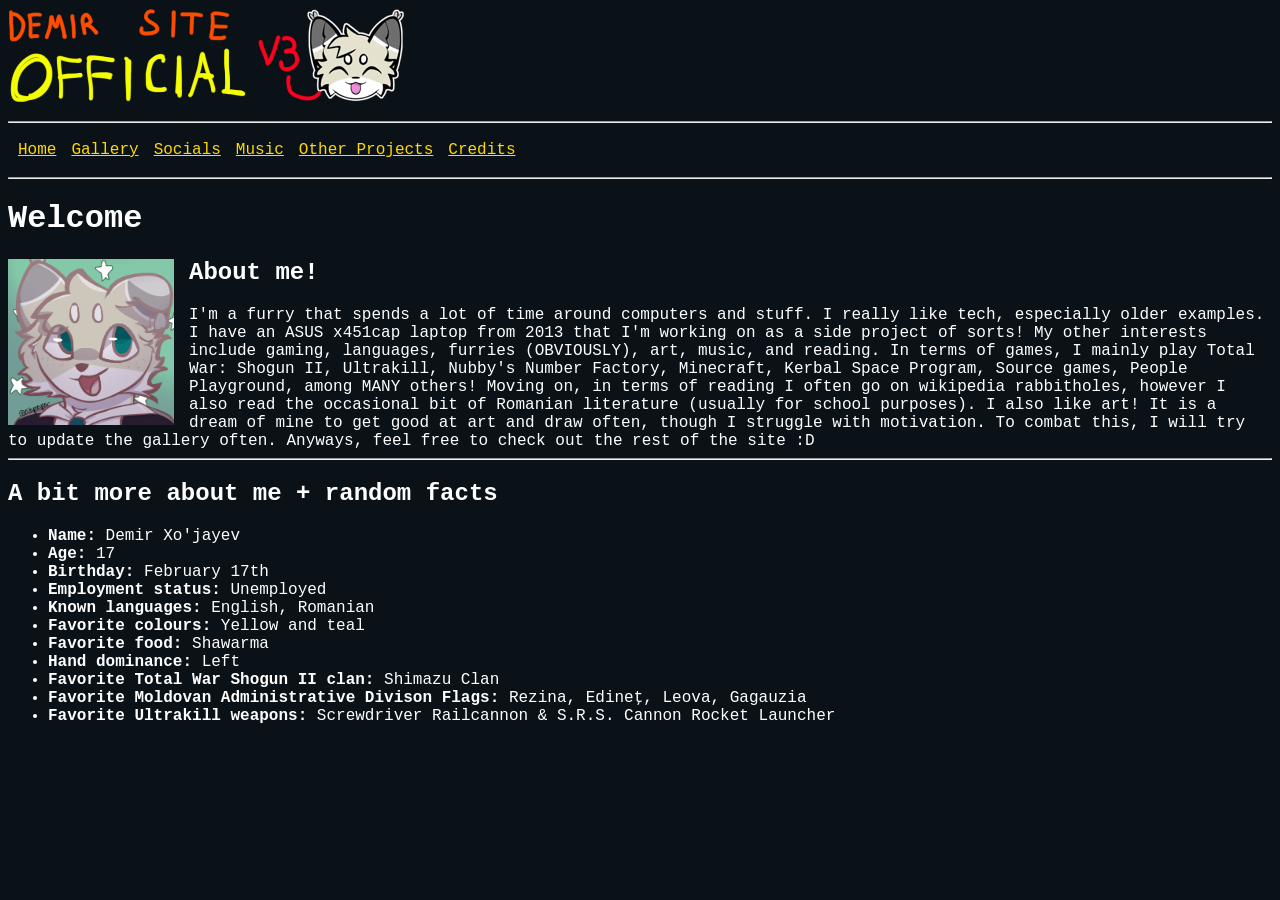
==== index.html @ b1004e8e "V3" ====
<!DOCTYPE html>
<html>
<head>
    <title>My site V3</title>
    <link rel="stylesheet" href="styles.css">
    <meta name="viewport" content="width=device-width, initial-scale=1.0">
    <link rel="icon" type="image/x-icon" href="rasmlar/iconn.png">
</head>
<header>
<a href="index.html">
    <img src="rasmlar/logo.png" alt="logoul meu" title="site made with ANGUISH">
</a>
</header>

<body>
    <hr>
        <nav>
            <table cellspacing="5" cellpadding="5">
                <tr>
                    <td><a href="index.html">Home</a></td>
                    <td><a href="galerie.html">Gallery</a></td>
                    <td><a href="socials.html">Socials</a></td>
                    <td><a href="music.html">Music</a></td>
                    <td><a href="projects.html">Other Projects</a></td>
                    <td><a href="credits.html">Credits</a></td>
                </tr>
            </table>
        </nav>
    <hr>
    
    
    <h1>Welcome</h1>
    <p1>
    <img src="rasmlar/Commission-For-Demir.png" style="float: left; margin-right: 15px; width: 166px; height: 166px;" alt="me" title="art by milsss_">
    <h2>About me!</h2>
    I'm a furry that spends a lot of time around computers and stuff. I really like tech, especially older examples. I have an ASUS x451cap laptop from 2013 that I'm working on as a side project of sorts! My other interests include gaming, languages, furries (OBVIOUSLY), art, music, and reading. In terms of games, I mainly play Total War: Shogun II, Ultrakill, Nubby's Number Factory, Minecraft, Kerbal Space Program, Source games, People Playground, among MANY others! Moving on, in terms of reading I often go on wikipedia rabbitholes, however I also read the occasional bit of Romanian literature (usually for school purposes). I also like art! It is a dream of mine to get good at art and draw often, though I struggle with motivation. To combat this, I will try to update the gallery often. Anyways, feel free to check out the rest of the site :D
    </p1>
    <hr>
    
    
    <h2>A bit more about me + random facts</h2>
    <ul>
        <li><b>Name:</b> Demir Xo'jayev</li>
        <li><b>Age:</b> 17</li>
        <li><b>Birthday:</b> February 17th</li>
        <li><b>Employment status:</b> Unemployed</li>
        <li><b>Known languages:</b> English, Romanian</li>
        <li><b>Favorite colours:</b> Yellow and teal</li>
        <li><b>Favorite food:</b> Shawarma</li>
        <li><b>Hand dominance:</b> Left</li>
        <li><b>Favorite Total War Shogun II clan:</b> Shimazu Clan</li>
        <li><b>Favorite Moldovan Administrative Divison Flags:</b> Rezina, Edineț, Leova, Gagauzia</li>
        <li><b>Favorite Ultrakill weapons:</b> Screwdriver Railcannon & S.R.S. Cannon Rocket Launcher</li>

    </ul>


















</body>


</html>
---- styles.css ----
body{
    background-color: rgb(10, 18, 24);
    font-family: 'Courier New', Courier, monospace;
    color: white;
}

a:link {
  color: rgb(255, 217, 0);
  background-color: transparent;
  text-decoration: underline;
}

a:visited {
  color: rgb(255, 136, 0);
  background-color: transparent;
  text-decoration: underline;
}

a:hover {
  color: rgb(255, 10, 10);
  background-color: transparent;
  text-decoration: underline;
}

a:active {
  color: rgb(255, 129, 27);
  background-color: transparent;
  text-decoration: underline;
}

.gallery {
  display: flex;
  flex-wrap: wrap;
  justify-content: center; 
  gap: 15px; 
  padding: 10px;
}


.gallery-item {
  flex: 1 1 180px; 
  max-width: 200px;
  border: 1px solid #444;
  background-color: #020d14;
  transition: transform 0.2s, border 0.2s;
}


.gallery-item:hover {
  border: 1px solid #aaa;
  transform: scale(1.03);
}


.gallery-item img {
  width: 100%;
  height: auto;
  display: block;
}


.gallery-item .desc {
  padding: 12px;
  text-align: center;
  color: white;
}

img {
  max-width: 100%;
  height: auto;
}
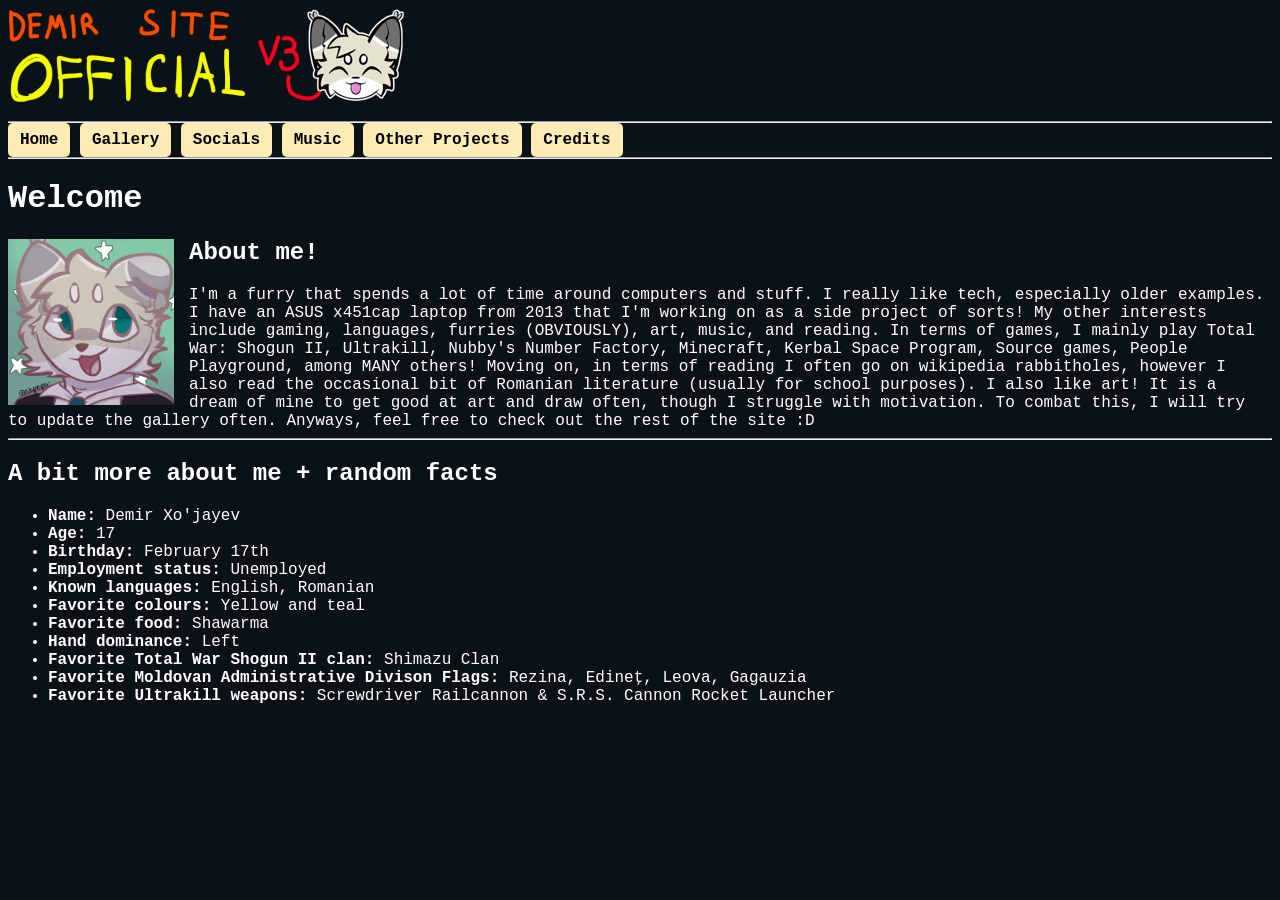
==== commit 006f07de: "minor navigation bar tweak hopefully works on mobile now" ====
--- a/index.html
+++ b/index.html
@@ -14,17 +14,13 @@
 
 <body>
     <hr>
-        <nav>
-            <table cellspacing="5" cellpadding="5">
-                <tr>
-                    <td><a href="index.html">Home</a></td>
-                    <td><a href="galerie.html">Gallery</a></td>
-                    <td><a href="socials.html">Socials</a></td>
-                    <td><a href="music.html">Music</a></td>
-                    <td><a href="projects.html">Other Projects</a></td>
-                    <td><a href="credits.html">Credits</a></td>
-                </tr>
-            </table>
+        <nav class="navbar">
+            <a href="index.html">Home</a>
+            <a href="galerie.html">Gallery</a>
+            <a href="socials.html">Socials</a>
+            <a href="music.html">Music</a>
+            <a href="projects.html">Other Projects</a>
+            <a href="credits.html">Credits</a>
         </nav>
     <hr>
     
@@ -54,35 +50,7 @@
 
     </ul>
 
-
-
-
-
-
-
-
-
-
-
-
-
-
-
-
-
-
 </body>
 
 
-</html>
-
-
-
-
-
-
-
-
-
-
-
+</html>
--- a/styles.css
+++ b/styles.css
@@ -1,4 +1,4 @@
-body{
+body {
     background-color: rgb(10, 18, 24);
     font-family: 'Courier New', Courier, monospace;
     color: white;
@@ -68,4 +68,26 @@
 img {
   max-width: 100%;
   height: auto;
+}
+
+.navbar a {
+  text-decoration: none;
+  padding: 8px 12px;
+  background: #fdecb5;
+  color: rgb(0, 0, 0);
+  font-weight: bold;
+  border-radius: 5px;
+}
+
+
+@media (max-width: 600px) {
+  .navbar {
+    flex-direction: column;
+    align-items: center;
+  }
+
+  .navbar a {
+    width: 90%;
+    text-align: center;
+  }
 }
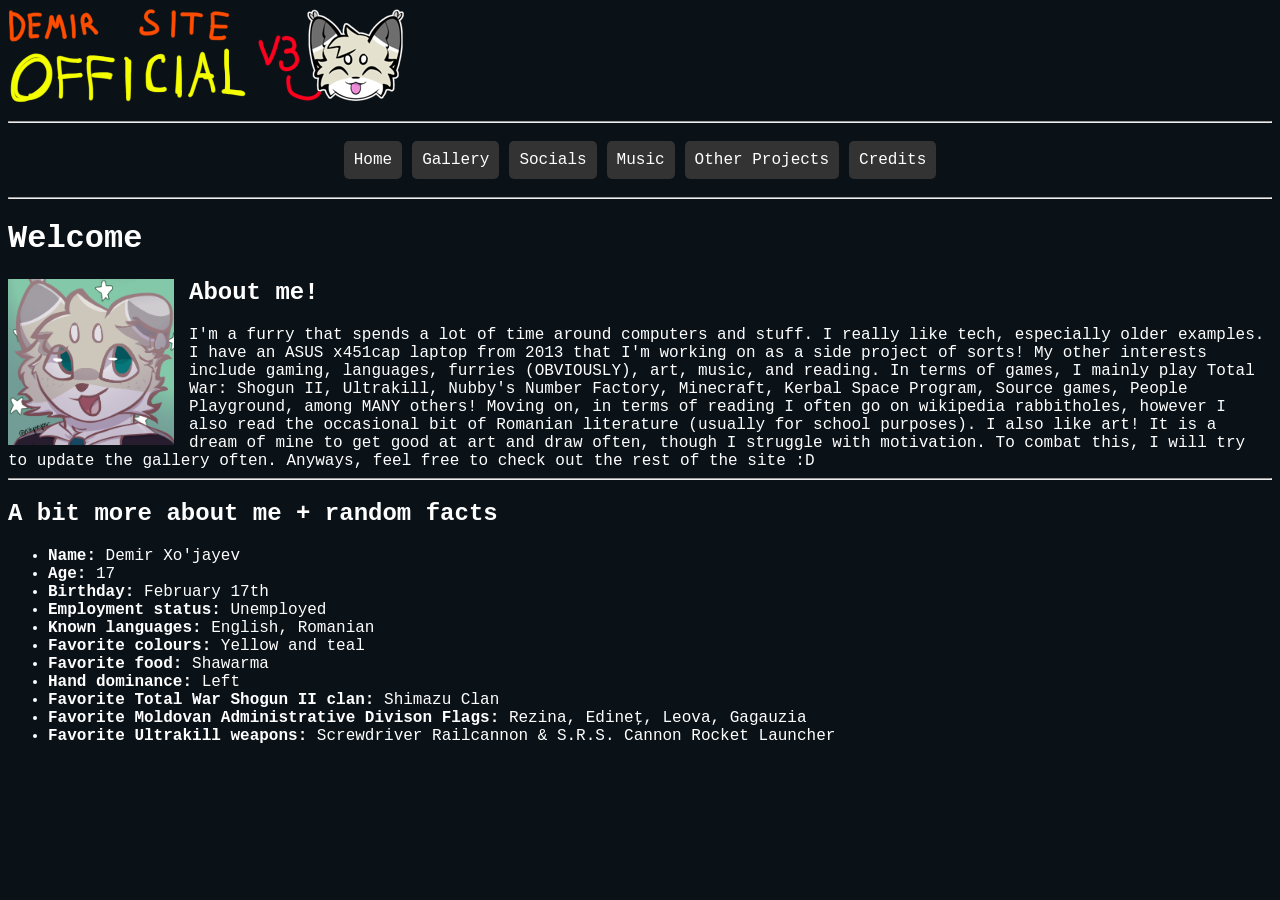
==== commit eb2fd6a1: "spaghetti! you heard me" ====
--- a/index.html
+++ b/index.html
@@ -5,6 +5,7 @@
     <link rel="stylesheet" href="styles.css">
     <meta name="viewport" content="width=device-width, initial-scale=1.0">
     <link rel="icon" type="image/x-icon" href="rasmlar/iconn.png">
+    <meta name="viewport" content="width=device-width, initial-scale=1.0">
 </head>
 <header>
 <a href="index.html">
--- a/styles.css
+++ b/styles.css
@@ -70,24 +70,32 @@
   height: auto;
 }
 
+.navbar {
+  display: flex;
+  justify-content: center;
+  flex-wrap: wrap;
+  gap: 10px;
+  padding: 10px;
+}
+
 .navbar a {
   text-decoration: none;
-  padding: 8px 12px;
-  background: #fdecb5;
-  color: rgb(0, 0, 0);
-  font-weight: bold;
+  padding: 10px;
+  background: #333;
+  color: white;
   border-radius: 5px;
 }
 
 
 @media (max-width: 600px) {
   .navbar {
-    flex-direction: column;
-    align-items: center;
+    flex-direction: column;  
+    align-items: stretch;    
   }
 
   .navbar a {
-    width: 90%;
+    width: 100%;              
     text-align: center;
+    margin: 5px 0;     /*fuck this bullshit bro i hate my life*/
   }
 }
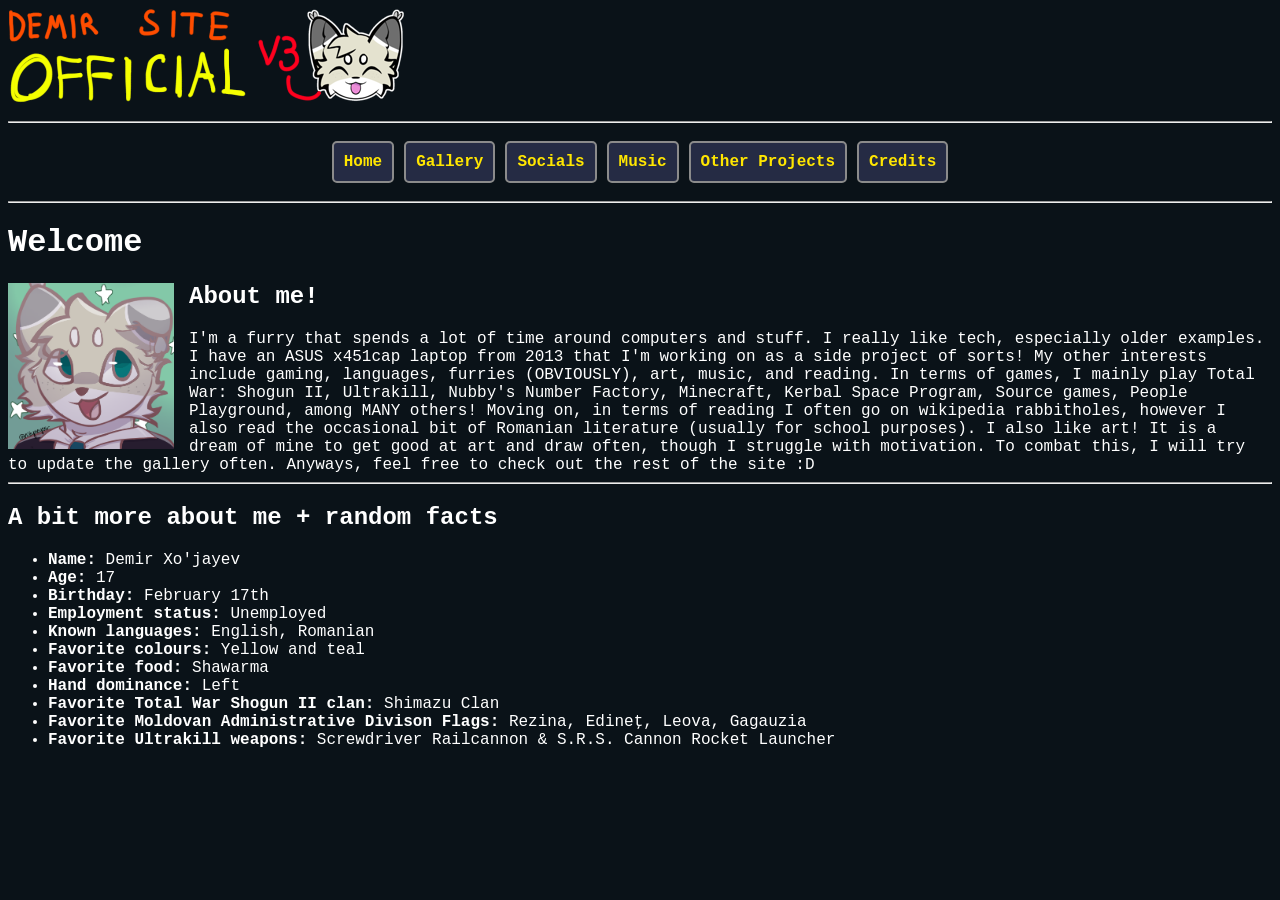
==== commit 73787293: "Add files via upload" ====
--- a/index.html
+++ b/index.html
@@ -5,7 +5,6 @@
     <link rel="stylesheet" href="styles.css">
     <meta name="viewport" content="width=device-width, initial-scale=1.0">
     <link rel="icon" type="image/x-icon" href="rasmlar/iconn.png">
-    <meta name="viewport" content="width=device-width, initial-scale=1.0">
 </head>
 <header>
 <a href="index.html">
--- a/styles.css
+++ b/styles.css
@@ -36,7 +36,7 @@
   padding: 10px;
 }
 
-
+/*mustard porn respect button (ignore this comment)*/
 .gallery-item {
   flex: 1 1 180px; 
   max-width: 200px;
@@ -81,21 +81,19 @@
 .navbar a {
   text-decoration: none;
   padding: 10px;
-  background: #333;
-  color: white;
+  background: #252b44;
+  color: rgb(255, 230, 0);
   border-radius: 5px;
+  font-weight: bold;
+  border: 2px solid rgb(139, 139, 139);
 }
 
 
 @media (max-width: 600px) {
-  .navbar {
-    flex-direction: column;  
-    align-items: stretch;    
-  }
-
   .navbar a {
-    width: 100%;              
-    text-align: center;
-    margin: 5px 0;     /*fuck this bullshit bro i hate my life*/
+    width: auto;        
+    padding: 6px 10px;    
+    font-size: 14px;      
+    margin: 3px auto;     
   }
 }
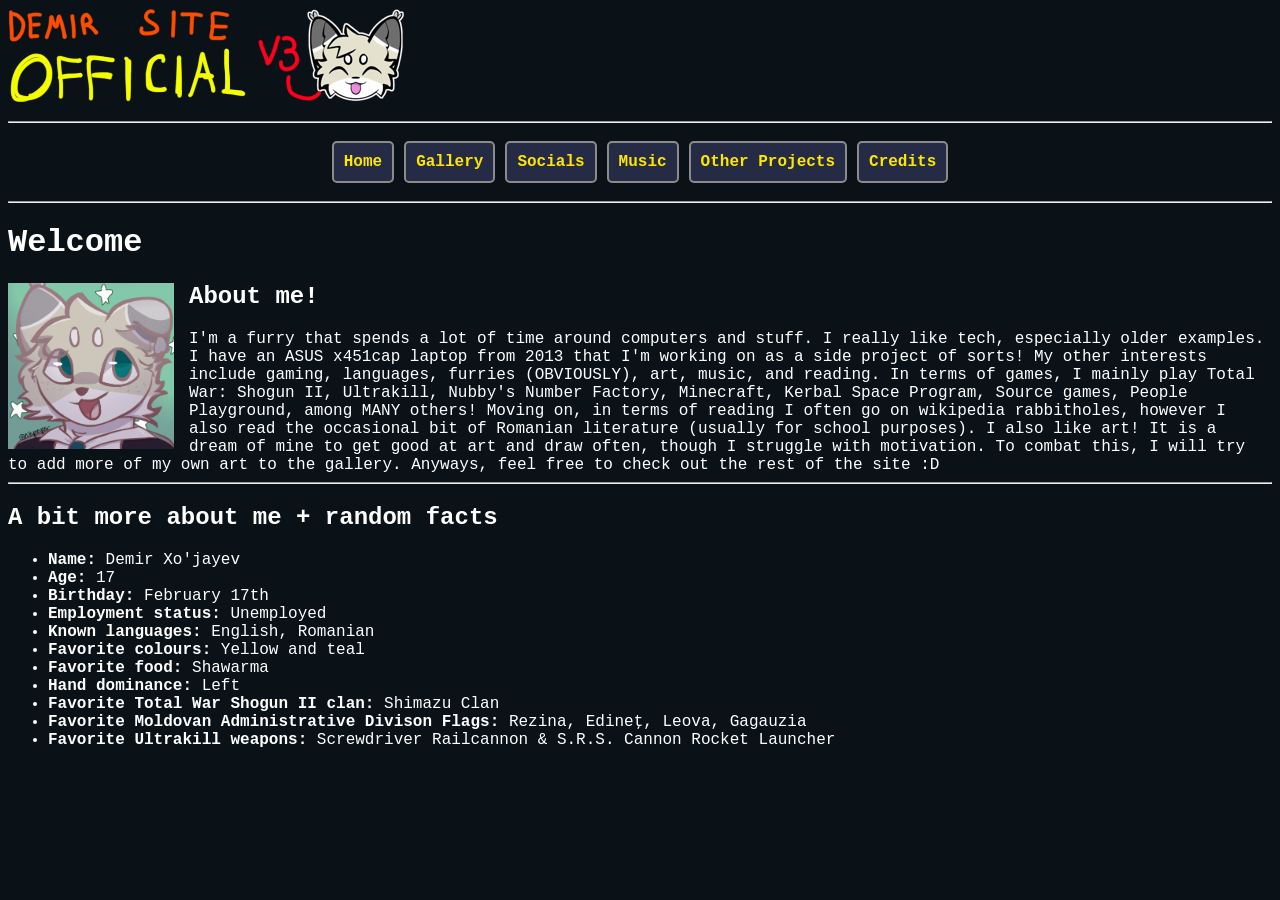
==== commit 7aeecc54: "one tiny detail changed for clarity" ====
--- a/index.html
+++ b/index.html
@@ -29,7 +29,7 @@
     <p1>
     <img src="rasmlar/Commission-For-Demir.png" style="float: left; margin-right: 15px; width: 166px; height: 166px;" alt="me" title="art by milsss_">
     <h2>About me!</h2>
-    I'm a furry that spends a lot of time around computers and stuff. I really like tech, especially older examples. I have an ASUS x451cap laptop from 2013 that I'm working on as a side project of sorts! My other interests include gaming, languages, furries (OBVIOUSLY), art, music, and reading. In terms of games, I mainly play Total War: Shogun II, Ultrakill, Nubby's Number Factory, Minecraft, Kerbal Space Program, Source games, People Playground, among MANY others! Moving on, in terms of reading I often go on wikipedia rabbitholes, however I also read the occasional bit of Romanian literature (usually for school purposes). I also like art! It is a dream of mine to get good at art and draw often, though I struggle with motivation. To combat this, I will try to update the gallery often. Anyways, feel free to check out the rest of the site :D
+    I'm a furry that spends a lot of time around computers and stuff. I really like tech, especially older examples. I have an ASUS x451cap laptop from 2013 that I'm working on as a side project of sorts! My other interests include gaming, languages, furries (OBVIOUSLY), art, music, and reading. In terms of games, I mainly play Total War: Shogun II, Ultrakill, Nubby's Number Factory, Minecraft, Kerbal Space Program, Source games, People Playground, among MANY others! Moving on, in terms of reading I often go on wikipedia rabbitholes, however I also read the occasional bit of Romanian literature (usually for school purposes). I also like art! It is a dream of mine to get good at art and draw often, though I struggle with motivation. To combat this, I will try to add more of my own art to the gallery. Anyways, feel free to check out the rest of the site :D
     </p1>
     <hr>
     
@@ -53,4 +53,4 @@
 </body>
 
 
-</html>+</html>
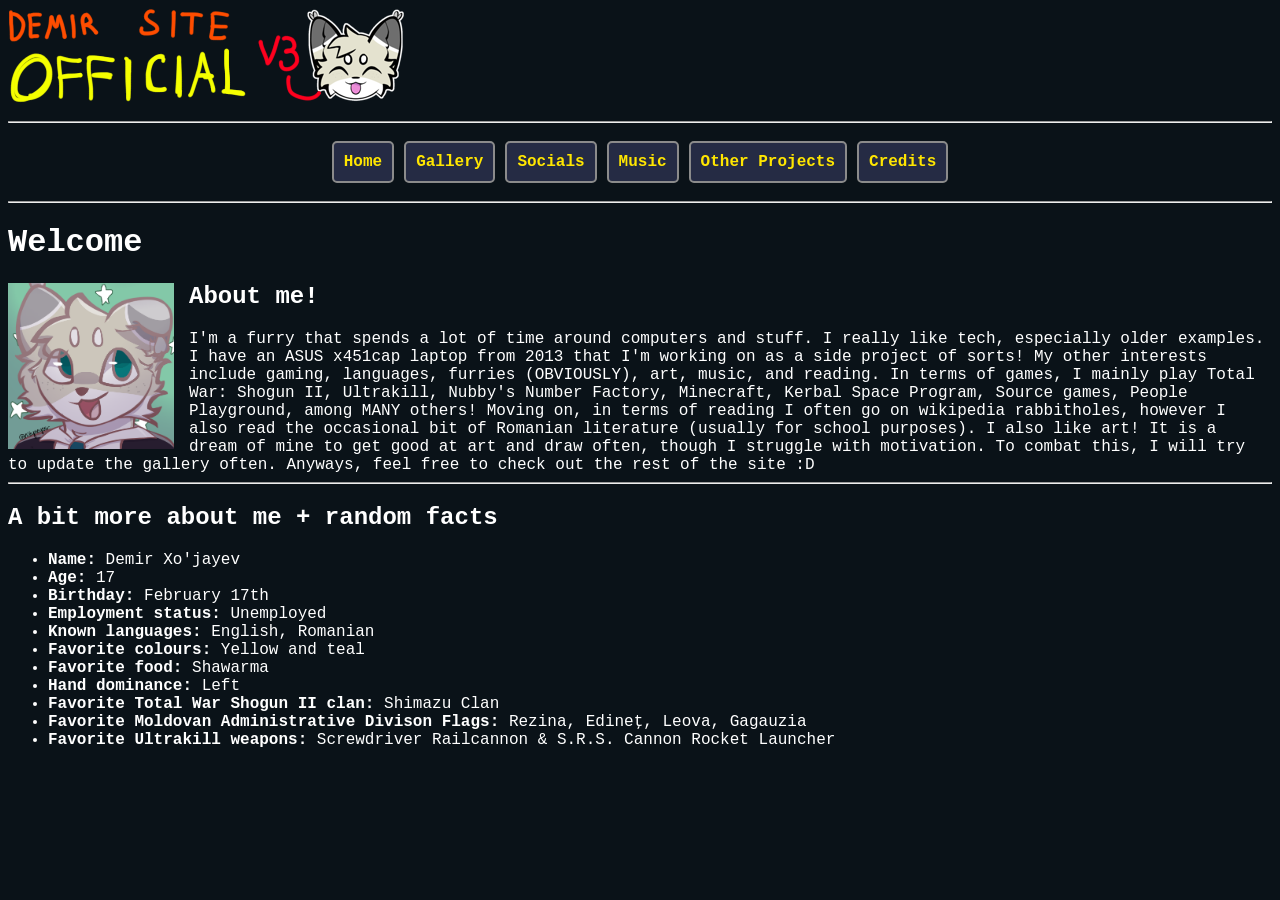
==== commit 4ca7e016: "more stuff" ====
--- a/index.html
+++ b/index.html
@@ -29,7 +29,7 @@
     <p1>
     <img src="rasmlar/Commission-For-Demir.png" style="float: left; margin-right: 15px; width: 166px; height: 166px;" alt="me" title="art by milsss_">
     <h2>About me!</h2>
-    I'm a furry that spends a lot of time around computers and stuff. I really like tech, especially older examples. I have an ASUS x451cap laptop from 2013 that I'm working on as a side project of sorts! My other interests include gaming, languages, furries (OBVIOUSLY), art, music, and reading. In terms of games, I mainly play Total War: Shogun II, Ultrakill, Nubby's Number Factory, Minecraft, Kerbal Space Program, Source games, People Playground, among MANY others! Moving on, in terms of reading I often go on wikipedia rabbitholes, however I also read the occasional bit of Romanian literature (usually for school purposes). I also like art! It is a dream of mine to get good at art and draw often, though I struggle with motivation. To combat this, I will try to add more of my own art to the gallery. Anyways, feel free to check out the rest of the site :D
+    I'm a furry that spends a lot of time around computers and stuff. I really like tech, especially older examples. I have an ASUS x451cap laptop from 2013 that I'm working on as a side project of sorts! My other interests include gaming, languages, furries (OBVIOUSLY), art, music, and reading. In terms of games, I mainly play Total War: Shogun II, Ultrakill, Nubby's Number Factory, Minecraft, Kerbal Space Program, Source games, People Playground, among MANY others! Moving on, in terms of reading I often go on wikipedia rabbitholes, however I also read the occasional bit of Romanian literature (usually for school purposes). I also like art! It is a dream of mine to get good at art and draw often, though I struggle with motivation. To combat this, I will try to update the gallery often. Anyways, feel free to check out the rest of the site :D
     </p1>
     <hr>
     
@@ -53,4 +53,4 @@
 </body>
 
 
-</html>
+</html>
--- a/styles.css
+++ b/styles.css
@@ -93,7 +93,7 @@
   .navbar a {
     width: auto;        
     padding: 6px 10px;    
-    font-size: 14px;      
+    font-size: 13px;      
     margin: 3px auto;     
   }
 }
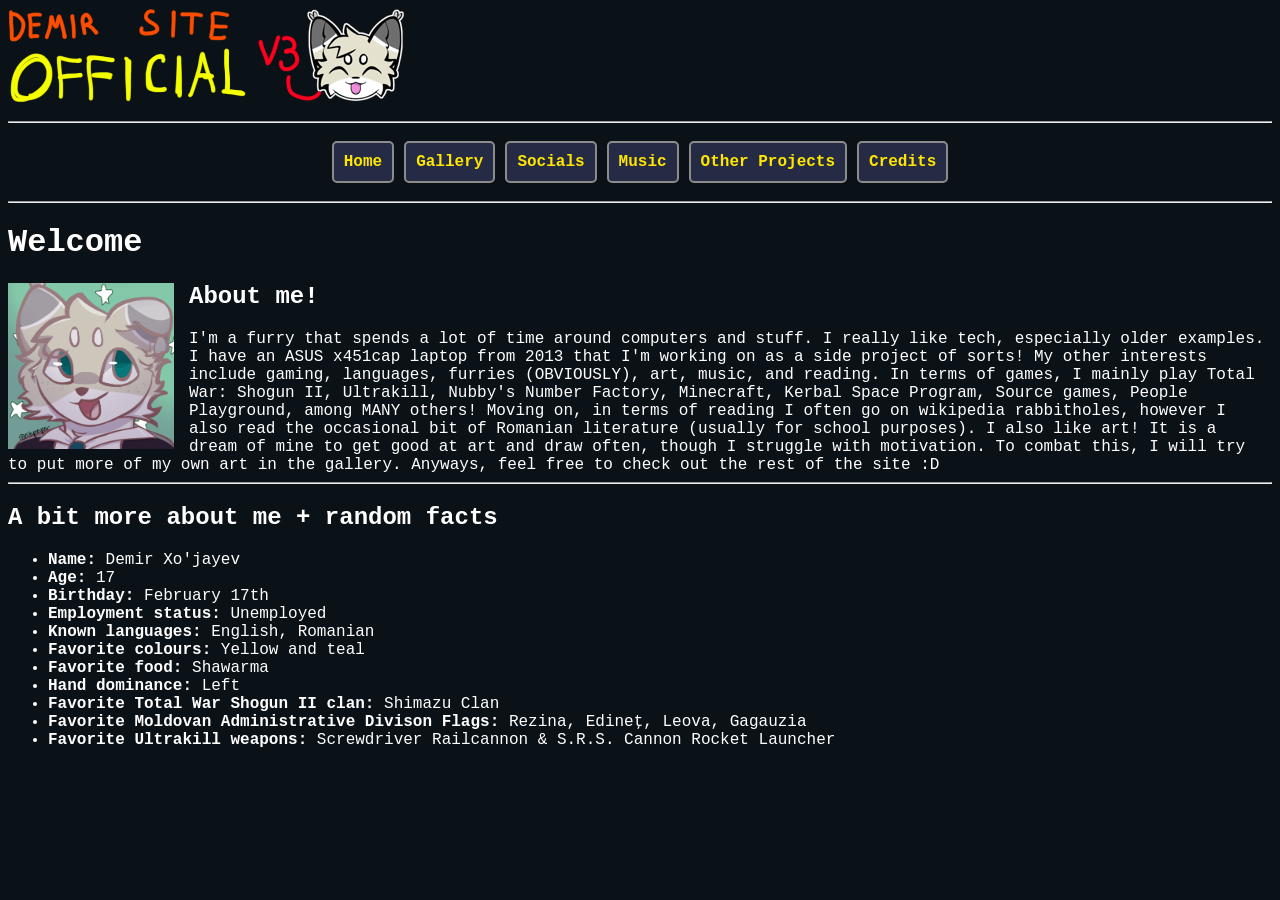
==== commit fcdab824: "hello" ====
--- a/index.html
+++ b/index.html
@@ -29,7 +29,7 @@
     <p1>
     <img src="rasmlar/Commission-For-Demir.png" style="float: left; margin-right: 15px; width: 166px; height: 166px;" alt="me" title="art by milsss_">
     <h2>About me!</h2>
-    I'm a furry that spends a lot of time around computers and stuff. I really like tech, especially older examples. I have an ASUS x451cap laptop from 2013 that I'm working on as a side project of sorts! My other interests include gaming, languages, furries (OBVIOUSLY), art, music, and reading. In terms of games, I mainly play Total War: Shogun II, Ultrakill, Nubby's Number Factory, Minecraft, Kerbal Space Program, Source games, People Playground, among MANY others! Moving on, in terms of reading I often go on wikipedia rabbitholes, however I also read the occasional bit of Romanian literature (usually for school purposes). I also like art! It is a dream of mine to get good at art and draw often, though I struggle with motivation. To combat this, I will try to update the gallery often. Anyways, feel free to check out the rest of the site :D
+    I'm a furry that spends a lot of time around computers and stuff. I really like tech, especially older examples. I have an ASUS x451cap laptop from 2013 that I'm working on as a side project of sorts! My other interests include gaming, languages, furries (OBVIOUSLY), art, music, and reading. In terms of games, I mainly play Total War: Shogun II, Ultrakill, Nubby's Number Factory, Minecraft, Kerbal Space Program, Source games, People Playground, among MANY others! Moving on, in terms of reading I often go on wikipedia rabbitholes, however I also read the occasional bit of Romanian literature (usually for school purposes). I also like art! It is a dream of mine to get good at art and draw often, though I struggle with motivation. To combat this, I will try to put more of my own art in the gallery. Anyways, feel free to check out the rest of the site :D
     </p1>
     <hr>
     
@@ -53,4 +53,4 @@
 </body>
 
 
-</html>+</html>
--- a/styles.css
+++ b/styles.css
@@ -96,4 +96,32 @@
     font-size: 13px;      
     margin: 3px auto;     
   }
+}
+
+.socials {
+    display: flex;
+    flex-direction: column;
+    align-items: center;
+    gap: 20px;
+    margin-top: 40px;
+    font-weight: bold;
+    color: #fffb00;
+}
+/*bitch ass performative ""hovering"" shit but it lowk looks heat*/
+.card {
+    background: #252b44;
+    padding: 15px 30px;
+    width: 250px;
+    border-radius: 10px;
+    transition: 0.2s;
+    border: 2px solid rgb(139, 139, 139)
+}
+
+.card:hover {
+    background: #252b44;
+    transform: scale(1.05);
+}
+
+.bitch {
+  text-align: center;
 }
